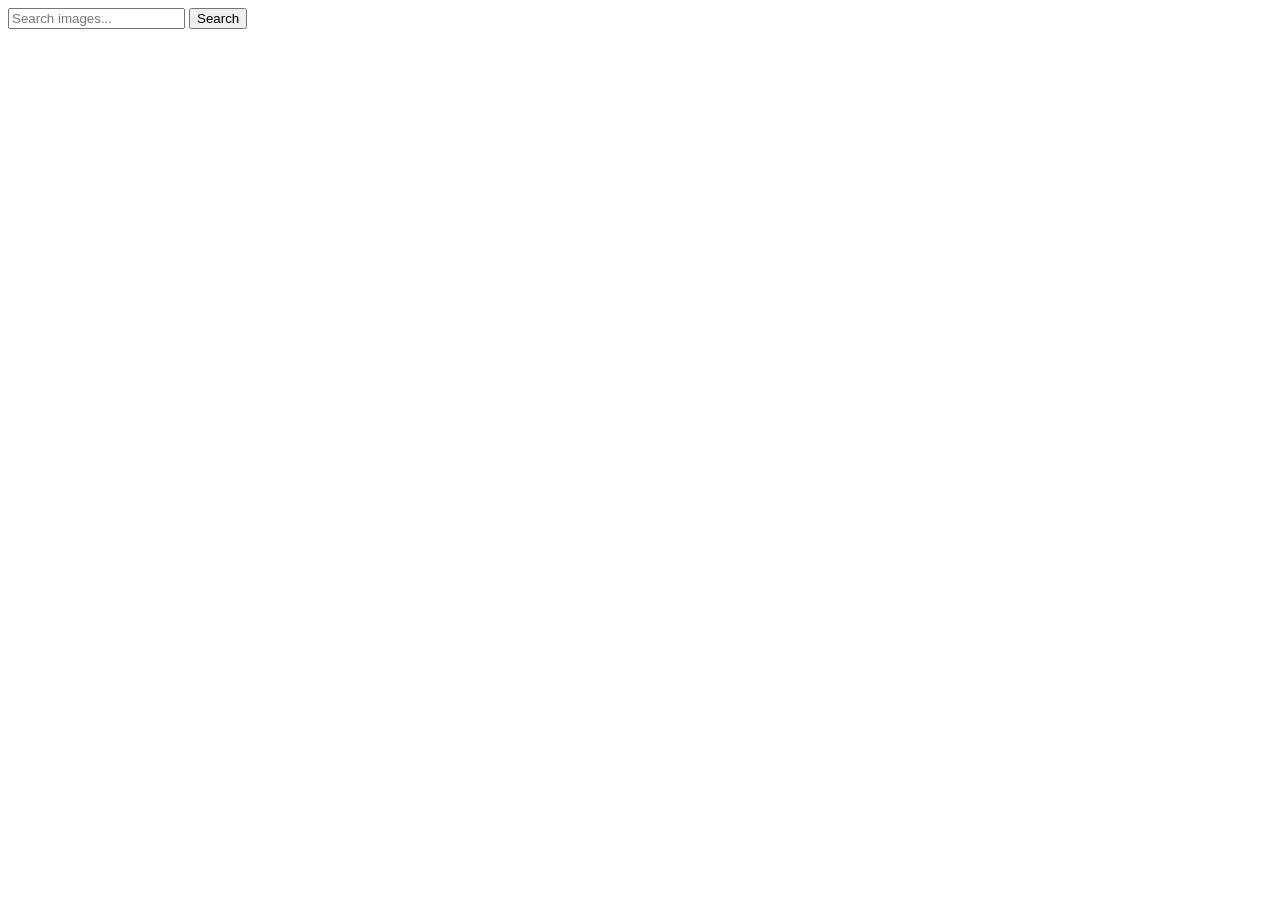
==== index.html @ 2983b4f6 "Deploying to gh-pages from @ dovgenik/goit-js-hw-11@925e4180c915f796801695b1484c08e09850c1b8 🚀" ====
<!DOCTYPE html>
<html lang="en">
  <head>
    <meta charset="UTF-8" />
    <link rel="icon" type="image/svg+xml" href="/goit-js-hw-11/favicon.svg" />
    <meta name="viewport" content="width=device-width, initial-scale=1.0" />
    <title>HW 11</title>
    <script type="module" crossorigin src="/goit-js-hw-11/index.js"></script>
    <link rel="modulepreload" crossorigin href="/goit-js-hw-11/assets/vendor-FG0iIeJq.js">
    <link rel="modulepreload" crossorigin href="/goit-js-hw-11/assets/1-gallery-BGHeGOac.js">
    <link rel="stylesheet" crossorigin href="/goit-js-hw-11/assets/vendor-Dr4k8ETB.css">
    <link rel="stylesheet" crossorigin href="/goit-js-hw-11/assets/index-BvPTg7zk.css">
  </head>
  <body>

    <main>
      <form class="form">
        <label>
          <input type="text" name="search-text" placeholder="Search images..." required>
        </label>
        <button type="submit">Search</button>
      </form>

      <ul class="gallery"></ul>
      
    </main>
  </body>
</html>
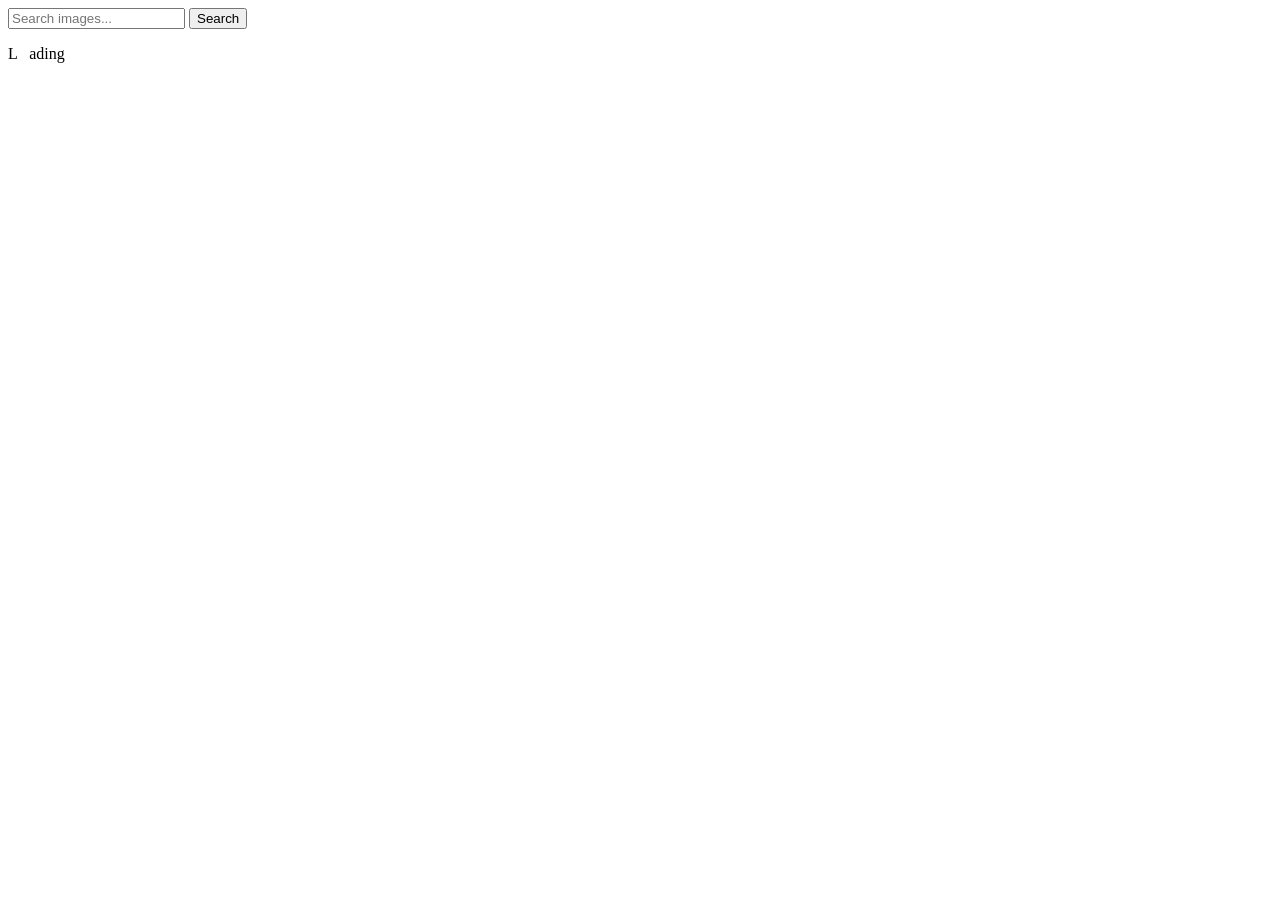
==== commit bdeb26c5: "Deploying to gh-pages from @ dovgenik/goit-js-hw-11@f4f633ca7cdc01a2791e34f31c55bf351677c03e 🚀" ====
--- a/index.html
+++ b/index.html
@@ -6,23 +6,32 @@
     <meta name="viewport" content="width=device-width, initial-scale=1.0" />
     <title>HW 11</title>
     <script type="module" crossorigin src="/goit-js-hw-11/index.js"></script>
-    <link rel="modulepreload" crossorigin href="/goit-js-hw-11/assets/vendor-FG0iIeJq.js">
-    <link rel="modulepreload" crossorigin href="/goit-js-hw-11/assets/1-gallery-BGHeGOac.js">
+    <link rel="modulepreload" crossorigin href="/goit-js-hw-11/assets/modulepreload-polyfill-B5Qt9EMX.js">
+    <link rel="modulepreload" crossorigin href="/goit-js-hw-11/assets/vendor-D5mnuR-h.js">
     <link rel="stylesheet" crossorigin href="/goit-js-hw-11/assets/vendor-Dr4k8ETB.css">
-    <link rel="stylesheet" crossorigin href="/goit-js-hw-11/assets/index-BvPTg7zk.css">
+    <link rel="stylesheet" crossorigin href="/goit-js-hw-11/assets/index-Ld25WUsY.css">
   </head>
   <body>
-
     <main>
-      <form class="form">
-        <label>
-          <input type="text" name="search-text" placeholder="Search images..." required>
-        </label>
-        <button type="submit">Search</button>
-      </form>
-
-      <ul class="gallery"></ul>
-      
+      <div class="container-form">
+        <form class="form">
+          <label>
+            <input
+              type="text"
+              name="search-text"
+              placeholder="Search images..."
+              required
+            />
+          </label>
+          <button type="submit">Search</button>
+        </form>
+      </div>
+      <div class="intersection-top marker-top"></div>
+      <div class="for-mutation-observer">
+        <ul class="gallery"></ul>
+      </div>
+       <div class="intersection-bottom marker-bottom"></div>
+      <span class="loader">L &nbsp; ading</span>
     </main>
   </body>
 </html>
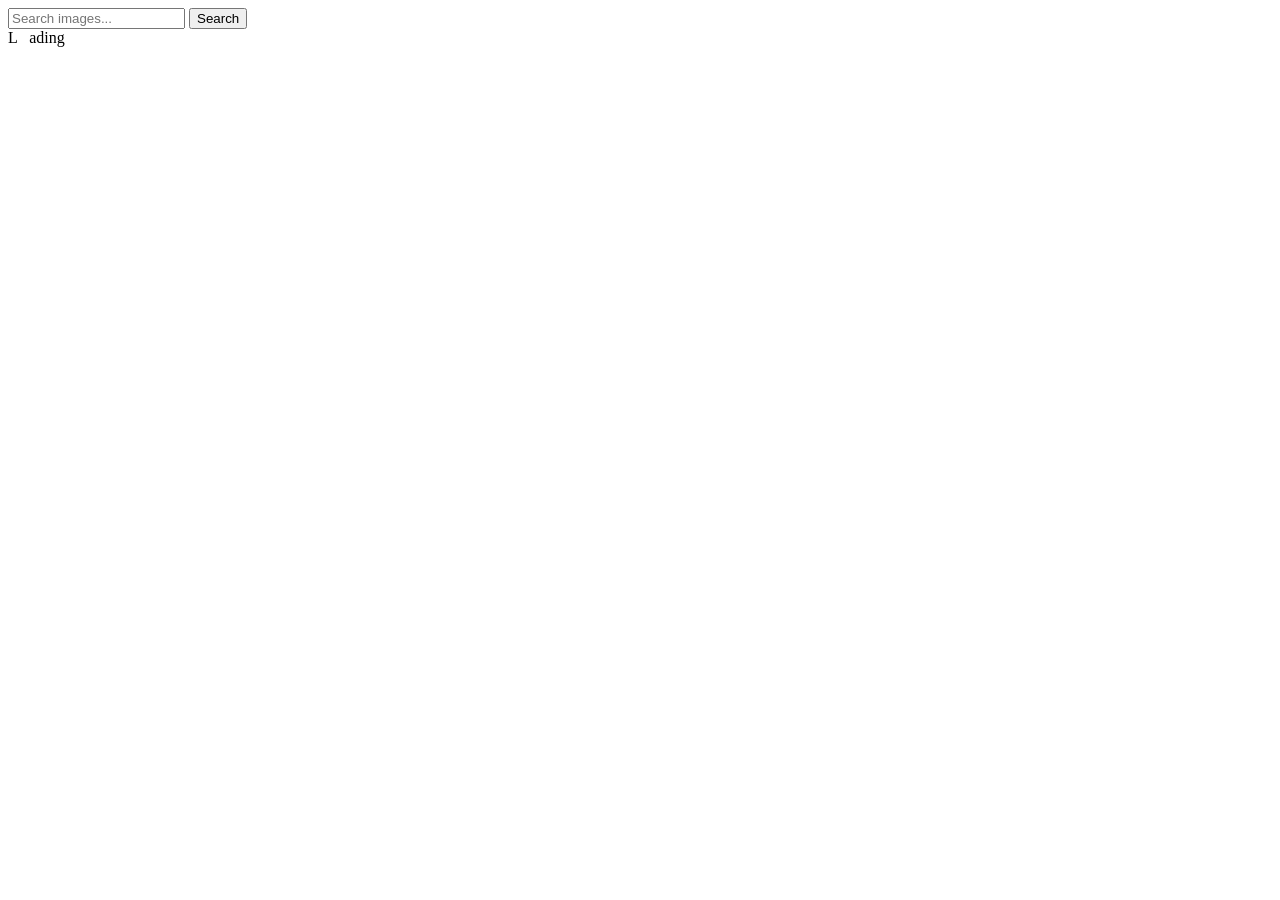
==== commit 615ec1ae: "Deploying to gh-pages from @ dovgenik/goit-js-hw-11@839593d7e05a5f0916c7f85fe9fe555bfb40bdb9 🚀" ====
--- a/index.html
+++ b/index.html
@@ -7,9 +7,9 @@
     <title>HW 11</title>
     <script type="module" crossorigin src="/goit-js-hw-11/index.js"></script>
     <link rel="modulepreload" crossorigin href="/goit-js-hw-11/assets/modulepreload-polyfill-B5Qt9EMX.js">
-    <link rel="modulepreload" crossorigin href="/goit-js-hw-11/assets/vendor-D5mnuR-h.js">
+    <link rel="modulepreload" crossorigin href="/goit-js-hw-11/assets/vendor-DkEYWuMb.js">
     <link rel="stylesheet" crossorigin href="/goit-js-hw-11/assets/vendor-Dr4k8ETB.css">
-    <link rel="stylesheet" crossorigin href="/goit-js-hw-11/assets/index-Ld25WUsY.css">
+    <link rel="stylesheet" crossorigin href="/goit-js-hw-11/assets/index-ru1KsLj8.css">
   </head>
   <body>
     <main>
@@ -24,14 +24,17 @@
             />
           </label>
           <button type="submit">Search</button>
+          
         </form>
+        <span class="loader visually-hidden">L &nbsp; ading</span>
       </div>
       <div class="intersection-top marker-top"></div>
       <div class="for-mutation-observer">
         <ul class="gallery"></ul>
       </div>
        <div class="intersection-bottom marker-bottom"></div>
-      <span class="loader">L &nbsp; ading</span>
+      
     </main>
+
   </body>
 </html>
